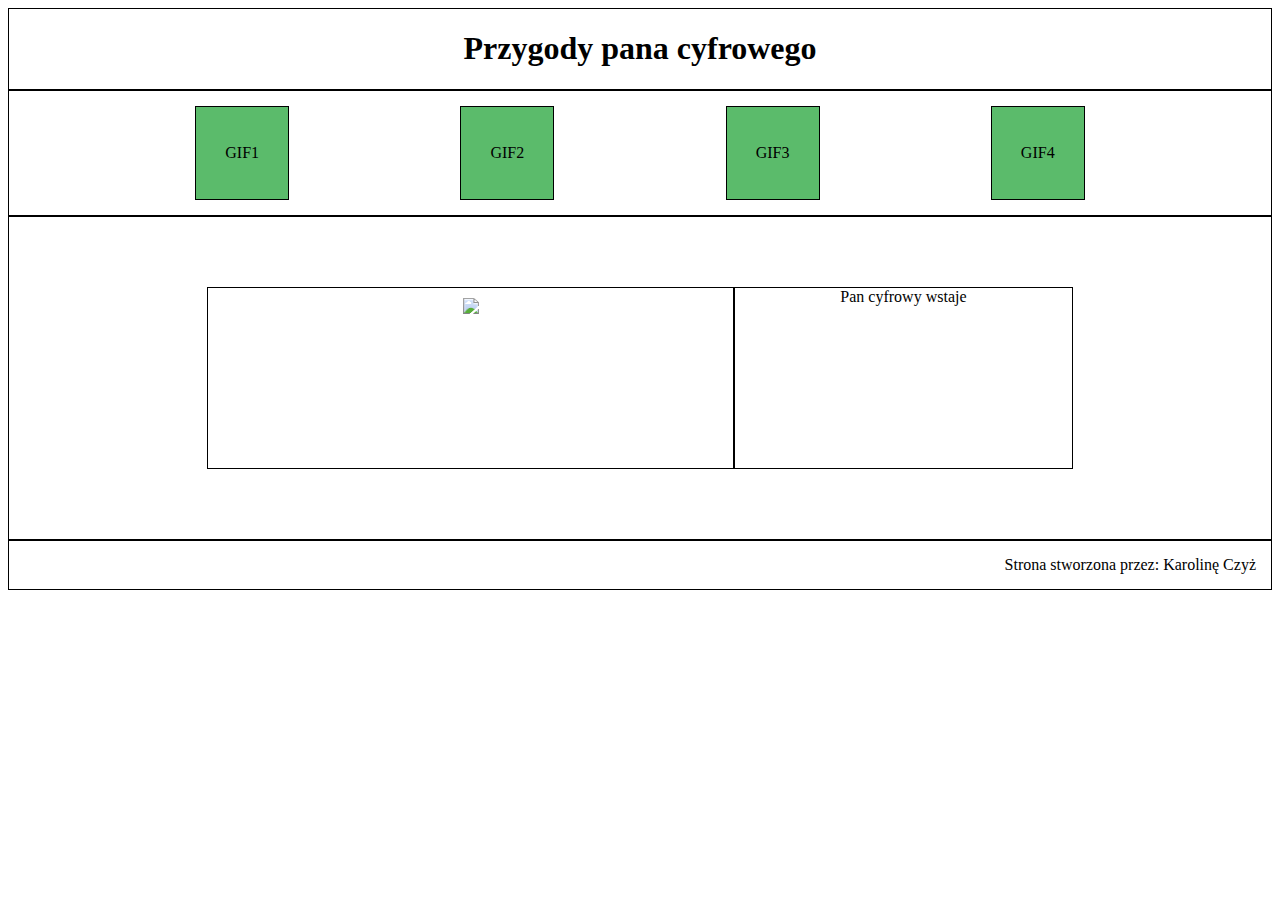
==== cw2/index.html @ d2ce8fe2 "Ćwiczenie2" ====
<!DOCTYPE html>
<html lang="pl">
<head>
    <meta charset="UTF-8">
    <meta http-equiv="X-UA-Compatible" content="IE=edge">
    <meta name="viewport" content="width=device-width, initial-scale=1.0">
    <title>Ćwiczenie 2</title>
    <link rel="stylesheet" href="style.css">
</head>
<body>
    <div class="title">
        <h1>Przygody pana cyfrowego</h1>
    </div>
    <div class="subtitle">
        <div class="gif">GIF1</div>
        <div class="gif">GIF2</div>
        <div class="gif">GIF3</div>
        <div class="gif">GIF4</div>
    </div>
    <div class="content">
        <div class="grafika"><img src="https://media.glamour.com/photos/580e1f078bd9950546d001f5/master/w_320%2Cc_limit/giphy%2520(6).gif"></div>
        <div class="opis">Pan cyfrowy wstaje</div>
    </div>
    <div class="footer">
        <div>Strona stworzona przez: Karolinę Czyż</div>
    </div>


</body>
</html>
---- cw2/style.css ----
body{

}
.title{
    border: 1px solid black;
}
.title h1{
    text-align: center;
}
.subtitle{
    border: 1px solid black;
    display: flex;
    justify-content: space-evenly;
    padding: 15px;
}
.gif{
    border: 1px solid black;
    min-width: 92px;
    min-height: 55px;
    padding-top: 37px;
    text-align:center;
    background-color: rgb(91, 187, 107);
}
.content{
    border: 1px solid black;
    padding: 70px;
    display: flex;
    justify-content:center;
}
.grafika{
    padding: 10px;
    border: 1px solid black;
    min-width: 45%;
    min-height: 160px;
    text-align:center;
}
.opis{
    border: 1px solid black;
    min-width: 30%;
    min-height: 160px;
    text-align:center;
}
.footer{
    border: 1px solid black;
    padding: 15px;
    text-align:right;
}
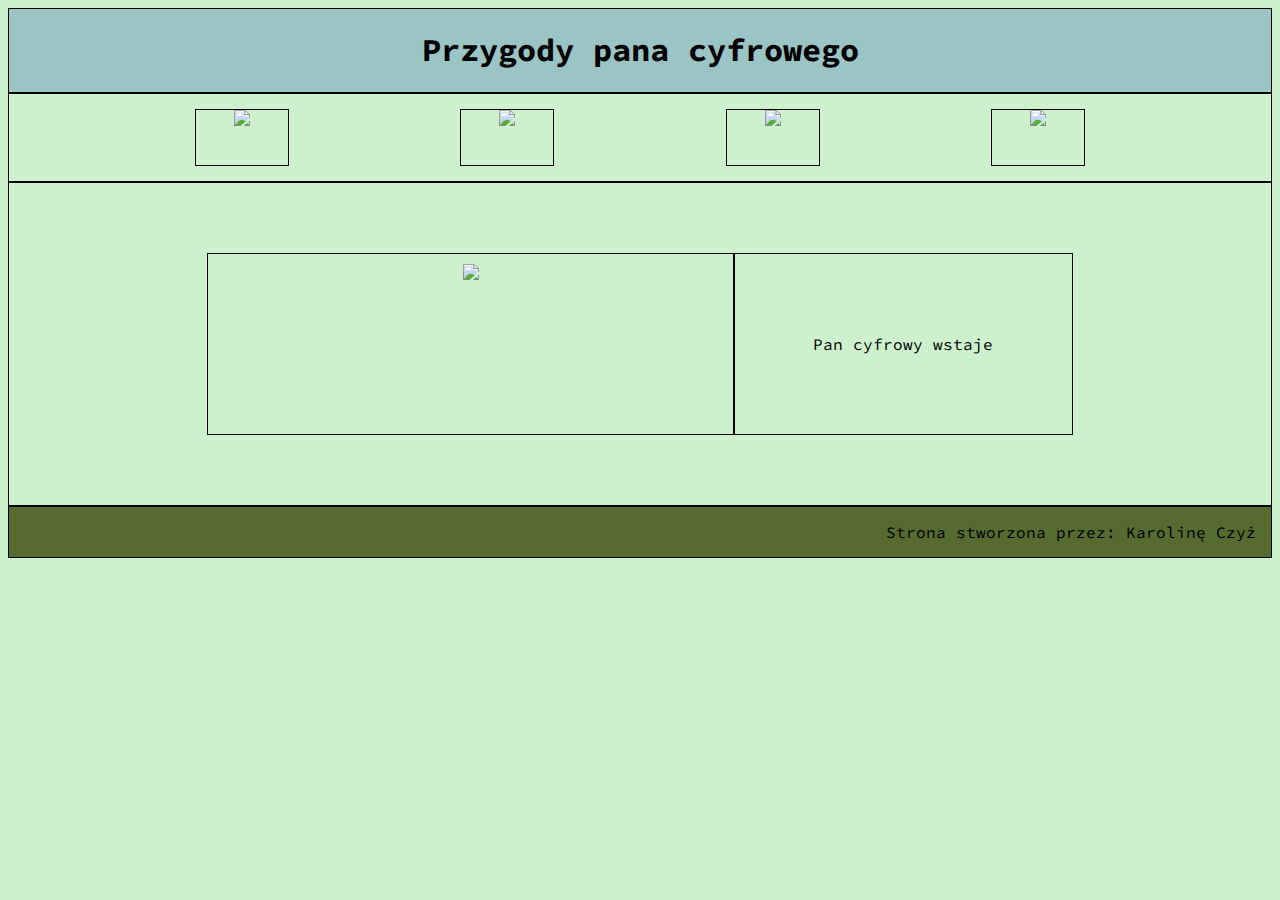
==== commit 4883060d: "ćw2 zmiany" ====
--- a/cw2/index.html
+++ b/cw2/index.html
@@ -6,16 +6,27 @@
     <meta name="viewport" content="width=device-width, initial-scale=1.0">
     <title>Ćwiczenie 2</title>
     <link rel="stylesheet" href="style.css">
+    <link rel="preconnect" href="https://fonts.googleapis.com">
+    <link rel="preconnect" href="https://fonts.gstatic.com" crossorigin>
+    <link href="https://fonts.googleapis.com/css2?family=Source+Code+Pro:wght@300&display=swap" rel="stylesheet"> 
 </head>
 <body>
     <div class="title">
         <h1>Przygody pana cyfrowego</h1>
     </div>
     <div class="subtitle">
-        <div class="gif">GIF1</div>
-        <div class="gif">GIF2</div>
-        <div class="gif">GIF3</div>
-        <div class="gif">GIF4</div>
+        <div class="gif">
+           <img src="https://raw.githubusercontent.com/apietryga/kurs-Front-end/master/materialy/lekcja6/img/gada.gif">
+        </div>
+        <div class="gif">
+            <img src="https://raw.githubusercontent.com/apietryga/kurs-Front-end/master/materialy/lekcja6/img/siada.gif"> 
+        </div>
+        <div class="gif">
+            <img src="https://raw.githubusercontent.com/apietryga/kurs-Front-end/master/materialy/lekcja6/img/intro.gif">
+        </div>
+        <div class="gif">
+            <img src="https://raw.githubusercontent.com/apietryga/kurs-Front-end/master/materialy/lekcja6/img/majta%20nog%C2%A6%C5%AF.gif">
+        </div>
     </div>
     <div class="content">
         <div class="grafika"><img src="https://media.glamour.com/photos/580e1f078bd9950546d001f5/master/w_320%2Cc_limit/giphy%2520(6).gif"></div>
--- a/cw2/style.css
+++ b/cw2/style.css
@@ -1,8 +1,10 @@
 body{
-
+    font-family: 'Source Code Pro', monospace;
+    background-color: rgb(205, 241, 205);
 }
 .title{
     border: 1px solid black;
+    background-color: rgb(155, 196, 196);
 }
 .title h1{
     text-align: center;
@@ -17,9 +19,17 @@
     border: 1px solid black;
     min-width: 92px;
     min-height: 55px;
-    padding-top: 37px;
+    max-width: 100px;
+    max-height: 100px;
     text-align:center;
-    background-color: rgb(91, 187, 107);
+    }
+.gif img {
+    max-width: 100%;
+    max-height: 100%;
+}
+.grafika img {
+    max-width: 100%;
+    max-height: 100%;
 }
 .content{
     border: 1px solid black;
@@ -33,15 +43,20 @@
     min-width: 45%;
     min-height: 160px;
     text-align:center;
+    max-width: 100px;
+    max-height: 100px;
 }
 .opis{
     border: 1px solid black;
     min-width: 30%;
     min-height: 160px;
-    text-align:center;
+    display: flex;
+    align-items:center;
+    justify-content: center;
 }
 .footer{
     border: 1px solid black;
     padding: 15px;
     text-align:right;
+    background-color: darkolivegreen;
 }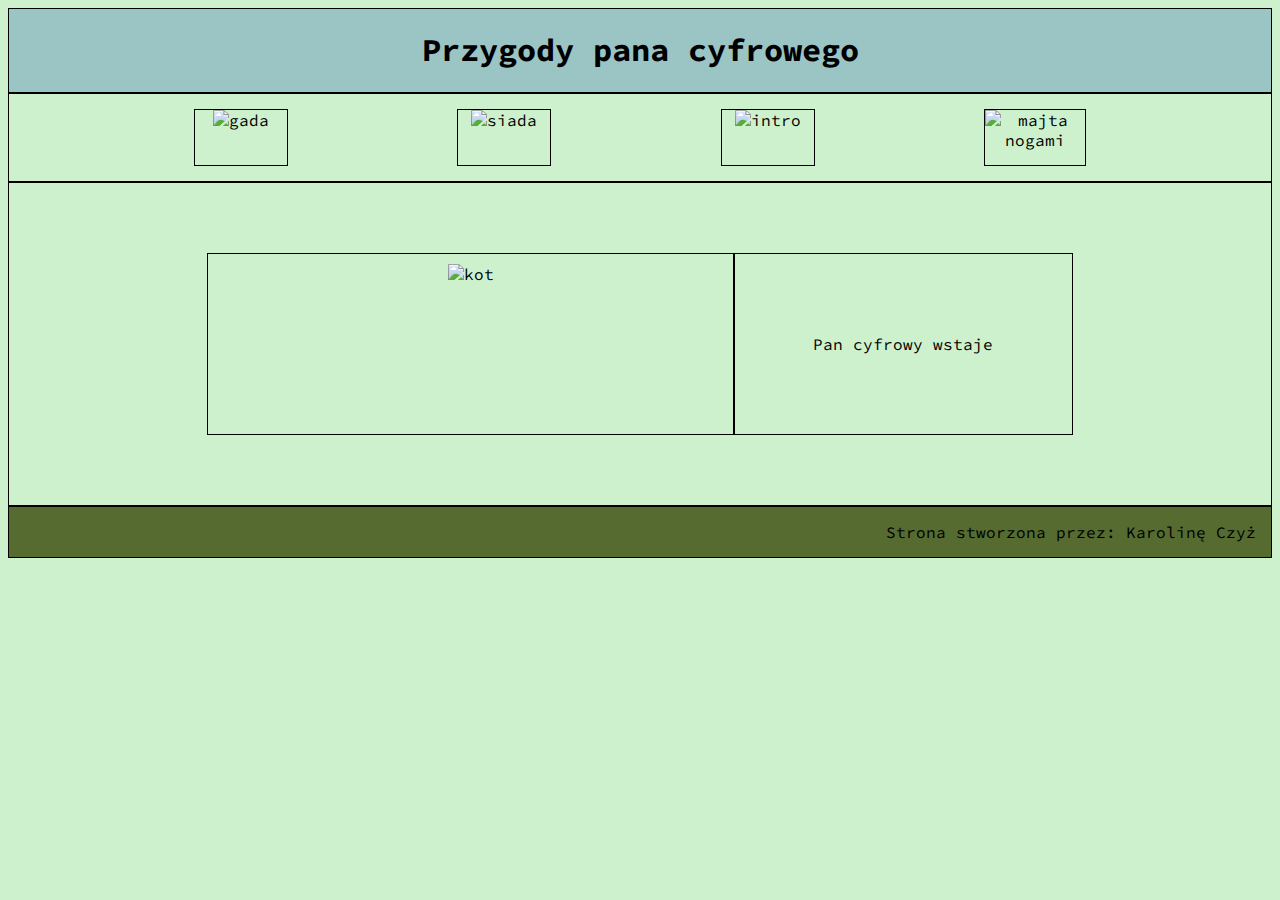
==== commit 8778109b: "dodanie alt" ====
--- a/cw2/index.html
+++ b/cw2/index.html
@@ -16,20 +16,22 @@
     </div>
     <div class="subtitle">
         <div class="gif">
-           <img src="https://raw.githubusercontent.com/apietryga/kurs-Front-end/master/materialy/lekcja6/img/gada.gif">
+           <img src="https://raw.githubusercontent.com/apietryga/kurs-Front-end/master/materialy/lekcja6/img/gada.gif" alt="gada">
         </div>
         <div class="gif">
-            <img src="https://raw.githubusercontent.com/apietryga/kurs-Front-end/master/materialy/lekcja6/img/siada.gif"> 
+            <img src="https://raw.githubusercontent.com/apietryga/kurs-Front-end/master/materialy/lekcja6/img/siada.gif" alt="siada"> 
         </div>
         <div class="gif">
-            <img src="https://raw.githubusercontent.com/apietryga/kurs-Front-end/master/materialy/lekcja6/img/intro.gif">
+            <img src="https://raw.githubusercontent.com/apietryga/kurs-Front-end/master/materialy/lekcja6/img/intro.gif" alt="intro">
         </div>
         <div class="gif">
-            <img src="https://raw.githubusercontent.com/apietryga/kurs-Front-end/master/materialy/lekcja6/img/majta%20nog%C2%A6%C5%AF.gif">
+            <img src="https://raw.githubusercontent.com/apietryga/kurs-Front-end/master/materialy/lekcja6/img/majta%20nog%C2%A6%C5%AF.gif" alt="majta nogami">
         </div>
     </div>
     <div class="content">
-        <div class="grafika"><img src="https://media.glamour.com/photos/580e1f078bd9950546d001f5/master/w_320%2Cc_limit/giphy%2520(6).gif"></div>
+        <div class="grafika">
+            <img src="https://media.glamour.com/photos/580e1f078bd9950546d001f5/master/w_320%2Cc_limit/giphy%2520(6).gif" alt="kot">
+        </div>
         <div class="opis">Pan cyfrowy wstaje</div>
     </div>
     <div class="footer">
